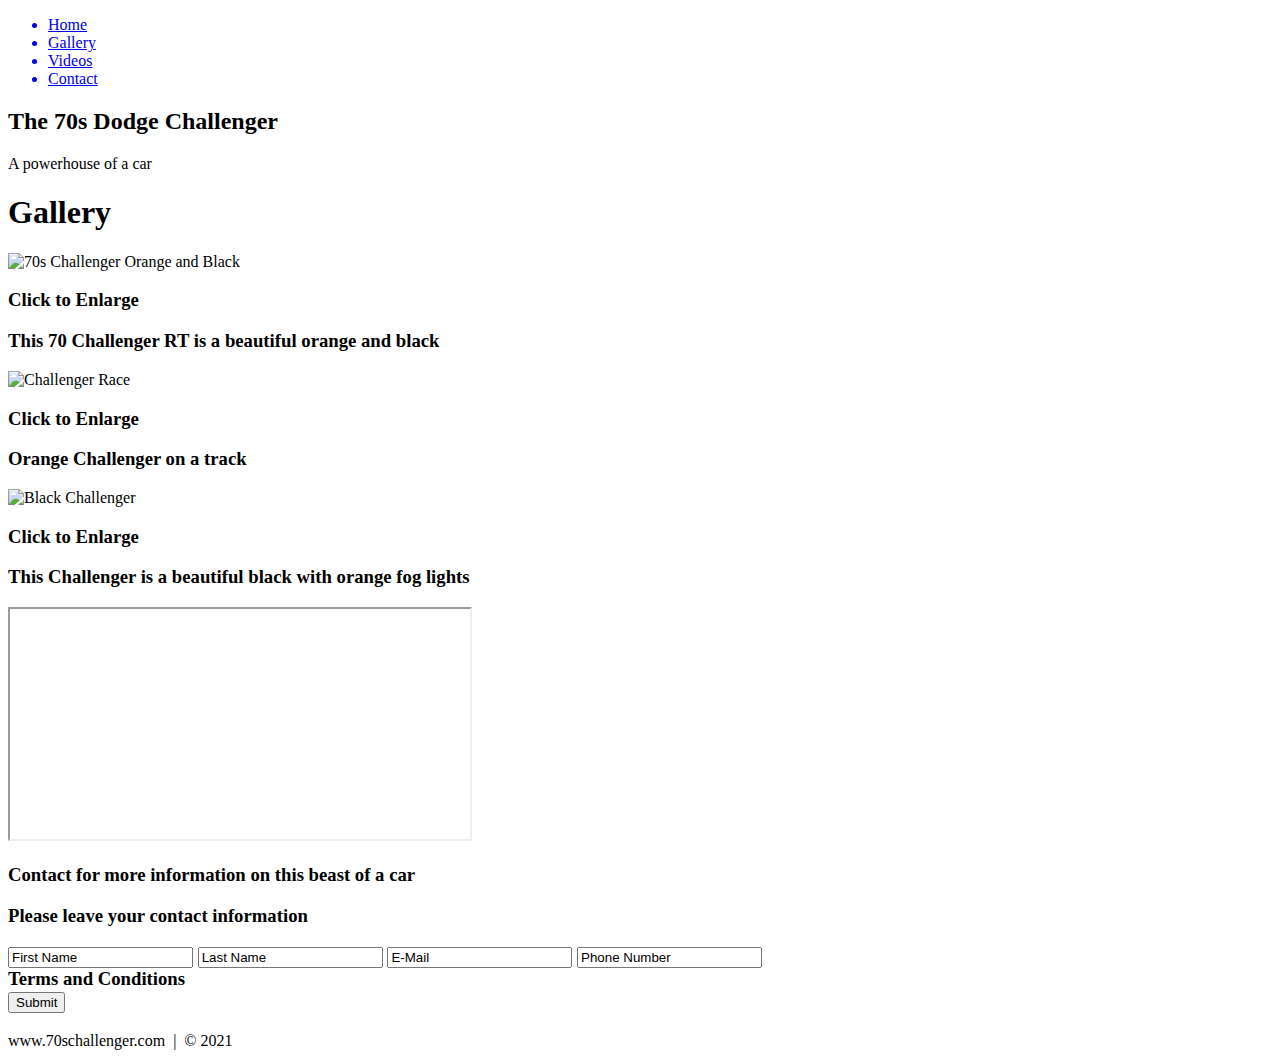
==== One Page/index.html @ 17c555f1 "One Page HTML" ====
<!DOCTYPE html>
<html>
	<head>
		<title>70 Dodge Challenger</title>
	</head>
	<body>
		
		<ul>
			<nav>
				<a href="home" id="link"><li>Home</li></a>
				<a href="gallery" id="link"><li>Gallery</li></a>
				<a href="videos" id="link"><li>Videos</li></a>
				<a href="contact" id="link"><li>Contact</li></a>
			</nav>
		</ul>
		
		
		<!--Home-->
		<div id="home">
			<div>
				<h2>The 70s Dodge Challenger</h2>
				<p>A powerhouse of a car<p>
			</div>
		</div>
		<!--End Home-->
		
		<!--Gallery-->
		<section>
			<div id="gallery">
				<h1>Gallery</h1>
				<div>
				
					<!--Photo Container 1-->
					<div>
						<div>
							<img src="thumbnail_1.jpg" alt="70s Challenger Orange and Black">
							<div>
								<h3>Click to Enlarge<h3>
								<p>This 70 Challenger RT is a beautiful orange and black<p>
							</div>
						</div>
					</div>
					<!--End Photo Container 1-->
					<!--Photo Container 2-->
					<div>
						<div>
							<img src="thumbnail_2.jpg" alt="Challenger Race">
							<div>
								<h3>Click to Enlarge<h3>
								<p>Orange Challenger on a track<p>
							</div>
						</div>
					</div>
					<!--End Photo Container 2-->
					<!--Photo Container 3-->
					<div>
						<div>
							<img src="thumbnail_3.jpg" alt="Black Challenger">
							<div>
								<h3>Click to Enlarge<h3>
								<p>This Challenger is a beautiful black with orange fog lights<p>
							</div>
						</div>
					</div>
					<!--End Photo Container 3-->
				</div>
			</div>
		</section>
		<!--End Gallery-->
		
		<!--Videos-->
		<section>
			<div id="videos">
				<iframe width="460" height="230" src="https://www.youtube.com/embed/?v=uP7yw40HF5o">
				</iframe>
			</div>
		</section>
		<!--End Videos-->
		
		<!--Contact-->
		<section>
			<div id="contact">
				<div>
					<h3>Contact for more information on this beast of a car<h3>
					<p>Please leave your contact information</p>
					<div>
						<form action="" method="post">
							<input class="contact" type="text" value="First Name">
							<input class="contact" type="text" value="Last Name">
							<input class="contact" type="text" value="E-Mail">
							<input class="contact" type="text" value="Phone Number">
							<div class="form-spacer">
								<label class="terms">Terms and Conditions</label>
							</div>
							<div>
								<input class="submit" type="button" value="Submit">
							</div>
						</form>
					</div>
				</div>
			</div>
		</section>
		<!--End Contact-->
	</body>
	<footer>
		<div>
			www.70schallenger.com &nbsp;|&nbsp; &copy; 2021
		</div>
	</footer>
</html>
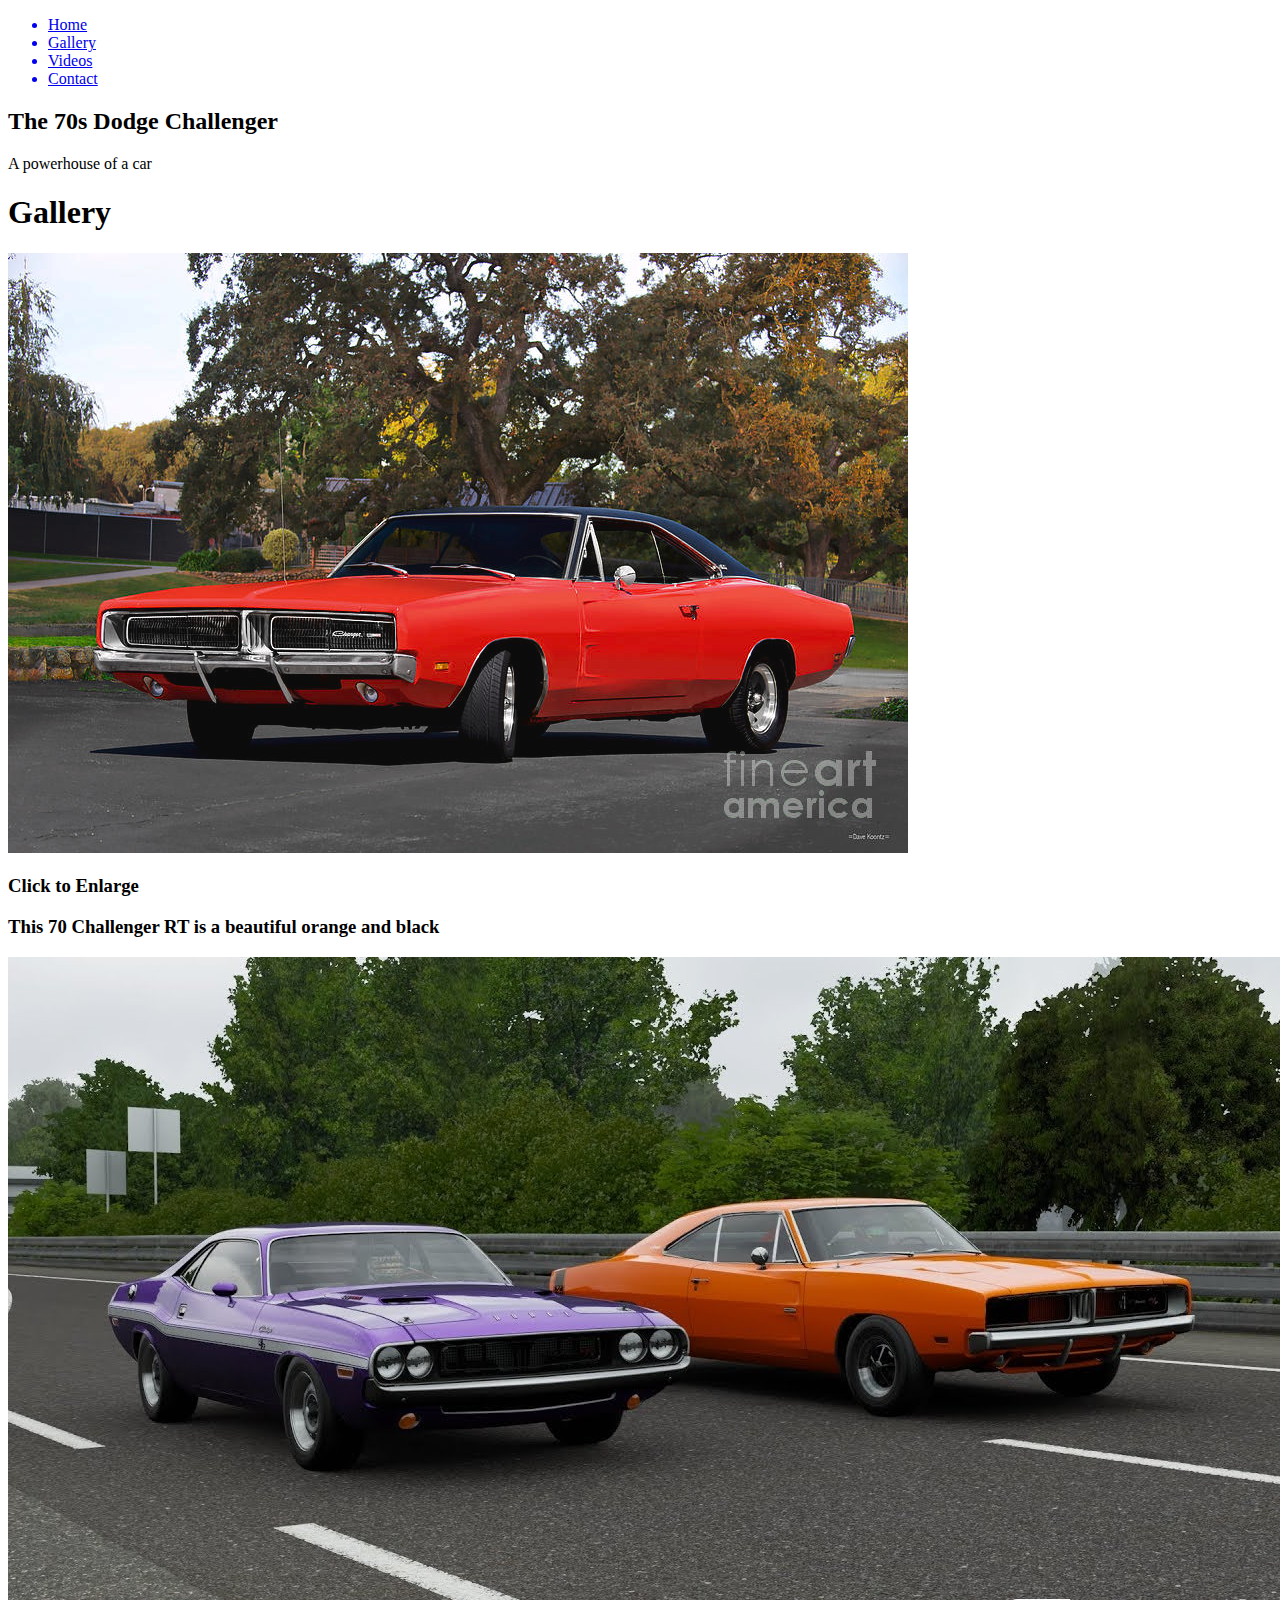
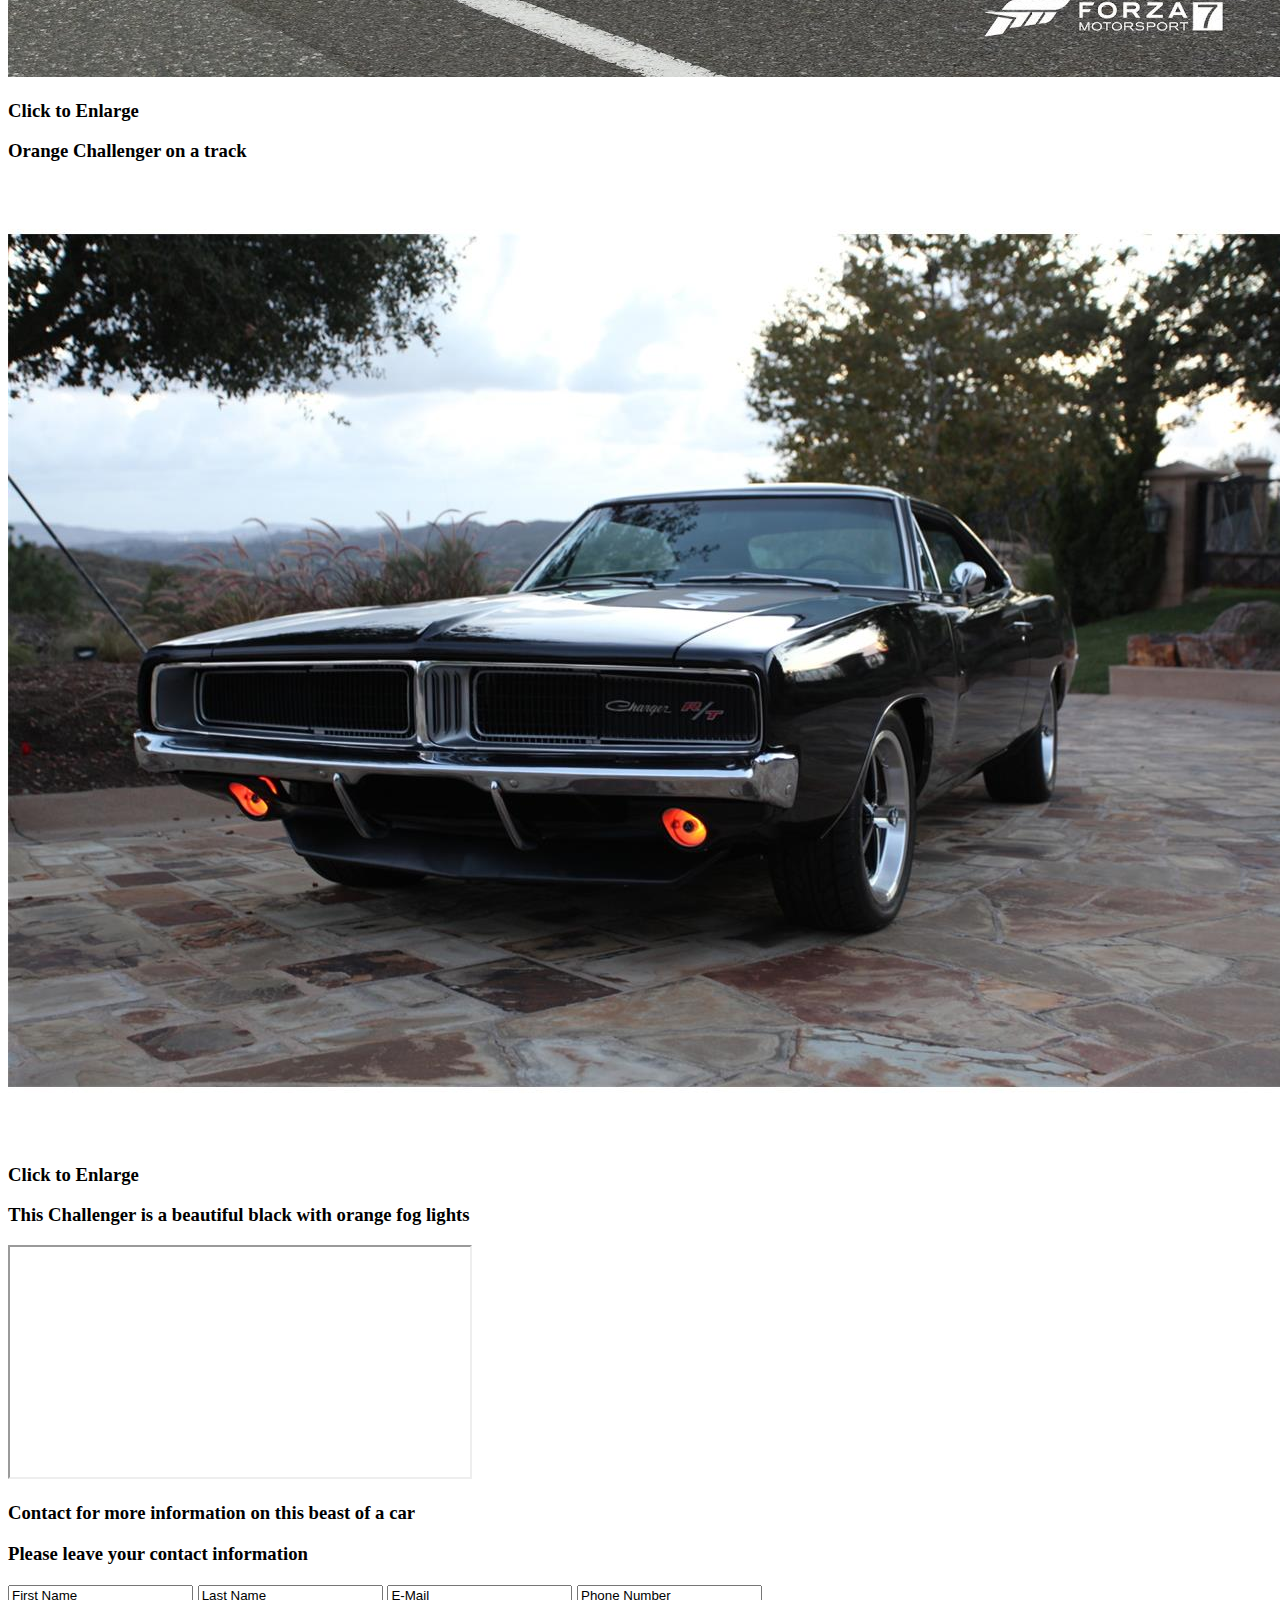
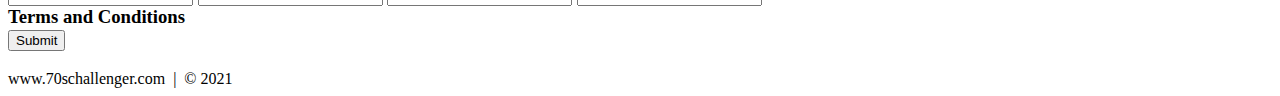
==== commit 7729de0a: "Images working properly" ====
--- a/One Page/index.html
+++ b/One Page/index.html
@@ -33,7 +33,7 @@
 					<!--Photo Container 1-->
 					<div>
 						<div>
-							<img src="thumbnail_1.jpg" alt="70s Challenger Orange and Black">
+							<img src="./Images/Thumb/thumbnail_1.jpg" alt="70s Challenger Orange and Black">
 							<div>
 								<h3>Click to Enlarge<h3>
 								<p>This 70 Challenger RT is a beautiful orange and black<p>
@@ -44,7 +44,7 @@
 					<!--Photo Container 2-->
 					<div>
 						<div>
-							<img src="thumbnail_2.jpg" alt="Challenger Race">
+							<img src="./Images/Thumb/thumbnail_2.jpg" alt="Challenger Race">
 							<div>
 								<h3>Click to Enlarge<h3>
 								<p>Orange Challenger on a track<p>
@@ -55,7 +55,7 @@
 					<!--Photo Container 3-->
 					<div>
 						<div>
-							<img src="thumbnail_3.jpg" alt="Black Challenger">
+							<img src="./Images/Thumb/thumbnail_3.jpg" alt="Black Challenger">
 							<div>
 								<h3>Click to Enlarge<h3>
 								<p>This Challenger is a beautiful black with orange fog lights<p>
